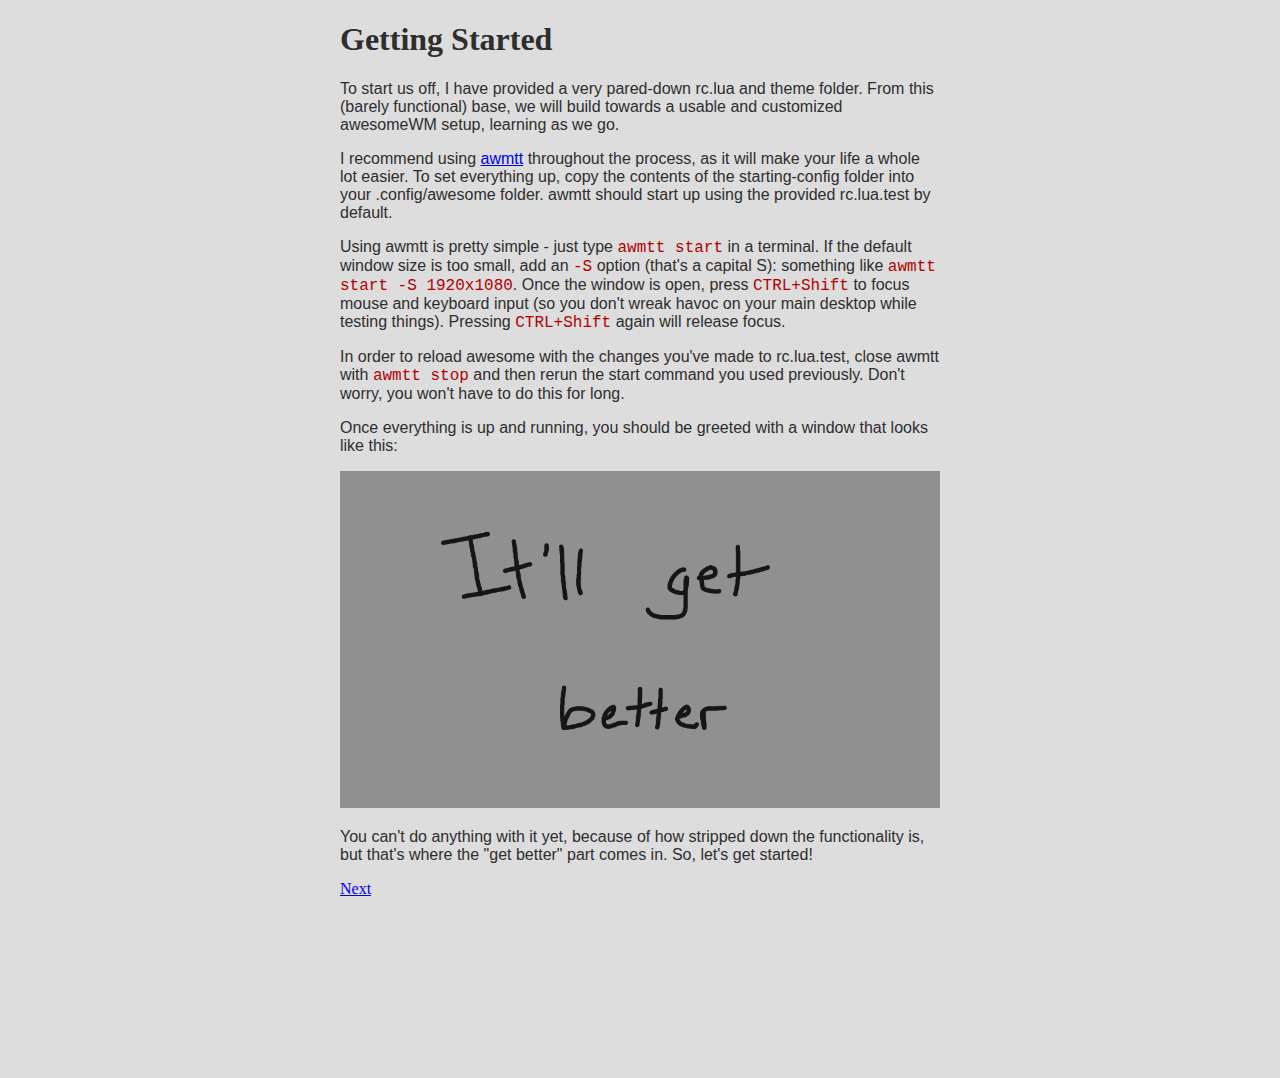
==== index.html @ 7a4075bb "steady working" ====
<!DOCTYPE html>
<html lang="en">
<head>
    <meta charset="UTF-8">
    <meta http-equiv="X-UA-Compatible" content="IE=edge">
    <meta name="viewport" content="width=device-width, initial-scale=1.0">
    <link rel="stylesheet" href="tutorial.css">
    <title>AwesomeWM Tutorial</title>
</head>
<body>
    <div>
        <h1>Getting Started</h1>

        <p>
            To start us off, I have provided a very pared-down rc.lua and theme folder. From this (barely functional) base, we will build towards a usable and customized awesomeWM setup, learning as we go.
        </p>

        <p>
            I recommend using <a href="https://github.com/gmdfalk/awmtt">awmtt</a> throughout the process, as it will make your life a whole lot easier. To set everything up, copy the contents of the starting-config folder into your .config/awesome folder. awmtt should start up using the provided rc.lua.test by default.
        </p>

        <p>
            Using awmtt is pretty simple - just type <code class="one_off">awmtt start</code> in a terminal. If the default window size is too small, add an <code class="one_off">-S</code> option (that's a capital S): something like <code class="one_off">awmtt start -S 1920x1080</code>. Once the window is open, press <code class="one_off">CTRL+Shift</code> to focus mouse and keyboard input (so you don't wreak havoc on your main desktop while testing things). Pressing <code class="one_off">CTRL+Shift</code> again will release focus.
        </p>

        <p>
            In order to reload awesome with the changes you've made to rc.lua.test, close awmtt with <code class="one_off">awmtt stop</code> and then rerun the start command you used previously. Don't worry, you won't have to do this for long.
        </p>

        <p>
            Once everything is up and running, you should be greeted with a window that looks like this: 
        </p>

        <img src="pics/tutorial-background.png" alt="It'll get better" width="600">

        <p>
            You can't do anything with it yet, because of how stripped down the functionality is, but that's where the "get better" part comes in. So, let's get started!
        </p> 

        <footer> <a href="brief_lua_intro.html">Next</a></footer>

        <br>
        <br>
        <br>
        <br>
        <br>
        <br>
        <br>
        <br>
        <br>
        <br>
    </div>
</body>
</html>
---- tutorial.css ----
body {
    width: 600px;
    margin: 0 auto;
    background: rgb(221, 221, 221);
    color: rgb(46, 46, 46);
    overscroll-behavior: auto;
}

p {
    font-family: sans-serif;
    font-size: 16px;
}

code.one_off {
    font-family: "Fira Code", monospace;
    font-size: 16px;
    color:rgb(179, 0, 0);
}
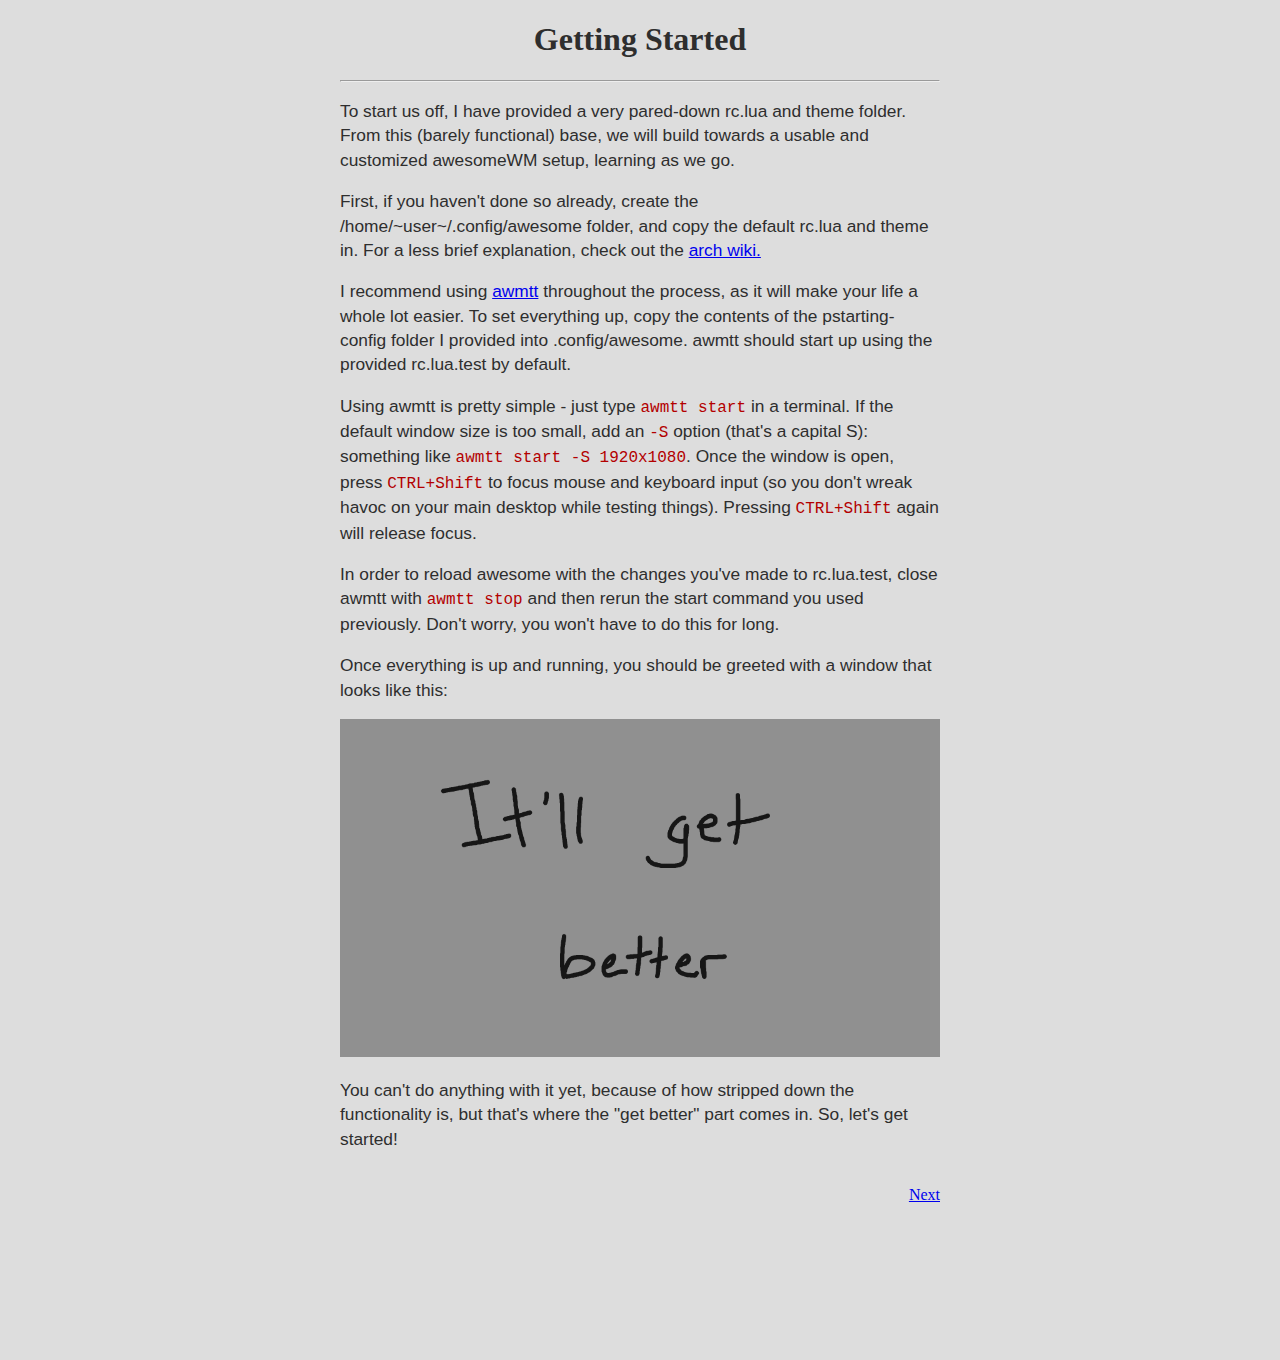
==== commit 5c50c947: "updates" ====
--- a/index.html
+++ b/index.html
@@ -4,51 +4,60 @@
     <meta charset="UTF-8">
     <meta http-equiv="X-UA-Compatible" content="IE=edge">
     <meta name="viewport" content="width=device-width, initial-scale=1.0">
-    <link rel="stylesheet" href="tutorial.css">
+    <link rel="stylesheet" href="styles/tutorial.css">
     <title>AwesomeWM Tutorial</title>
 </head>
 <body>
+    <div class="header">
+        <h1>Getting Started</h1>
+        <hr>
+    </div>
+
     <div>
-        <h1>Getting Started</h1>
-
         <p>
             To start us off, I have provided a very pared-down rc.lua and theme folder. From this (barely functional) base, we will build towards a usable and customized awesomeWM setup, learning as we go.
         </p>
 
         <p>
-            I recommend using <a href="https://github.com/gmdfalk/awmtt">awmtt</a> throughout the process, as it will make your life a whole lot easier. To set everything up, copy the contents of the starting-config folder into your .config/awesome folder. awmtt should start up using the provided rc.lua.test by default.
+            First, if you haven't done so already, create the /home/~user~/.config/awesome folder, and copy the default rc.lua and theme in. For a less brief explanation, check out the <a href="https://wiki.archlinux.org/title/awesome#Creating_the_configuration_file">arch wiki.</a>
         </p>
 
         <p>
-            Using awmtt is pretty simple - just type <code class="one_off">awmtt start</code> in a terminal. If the default window size is too small, add an <code class="one_off">-S</code> option (that's a capital S): something like <code class="one_off">awmtt start -S 1920x1080</code>. Once the window is open, press <code class="one_off">CTRL+Shift</code> to focus mouse and keyboard input (so you don't wreak havoc on your main desktop while testing things). Pressing <code class="one_off">CTRL+Shift</code> again will release focus.
+            I recommend using <a href="https://github.com/gmdfalk/awmtt">awmtt</a> throughout the process, as it will make your life a whole lot easier. To set everything up, copy the contents of the pstarting-config folder I provided into .config/awesome. awmtt should start up using the provided rc.lua.test by default.
         </p>
 
         <p>
-            In order to reload awesome with the changes you've made to rc.lua.test, close awmtt with <code class="one_off">awmtt stop</code> and then rerun the start command you used previously. Don't worry, you won't have to do this for long.
+            Using awmtt is pretty simple - just type <code>awmtt start</code> in a terminal. If the default window size is too small, add an <code>-S</code> option (that's a capital S): something like <code>awmtt start -S 1920x1080</code>. Once the window is open, press <code>CTRL+Shift</code> to focus mouse and keyboard input (so you don't wreak havoc on your main desktop while testing things). Pressing <code>CTRL+Shift</code> again will release focus.
+        </p>
+
+        <p>
+            In order to reload awesome with the changes you've made to rc.lua.test, close awmtt with <code>awmtt stop</code> and then rerun the start command you used previously. Don't worry, you won't have to do this for long.
         </p>
 
         <p>
             Once everything is up and running, you should be greeted with a window that looks like this: 
         </p>
 
-        <img src="pics/tutorial-background.png" alt="It'll get better" width="600">
+        <img src="images/tutorial-background.png" alt="It'll get better" width="600">
 
         <p>
             You can't do anything with it yet, because of how stripped down the functionality is, but that's where the "get better" part comes in. So, let's get started!
-        </p> 
+        </p>
+    </div>
 
-        <footer> <a href="brief_lua_intro.html">Next</a></footer>
+    <div>
+        <br>
 
-        <br>
-        <br>
-        <br>
-        <br>
-        <br>
-        <br>
-        <br>
-        <br>
-        <br>
-        <br>
+        <ul class="footer">
+            <li class="footer-next">
+                <a href="brief_lua_intro.html">Next</a>
+            </li>
+        </ul>
+
+        <br><br><br><br><br><br><br><br><br><br>
     </div>
+
+    
+    
 </body>
 </html>--- a/styles/tutorial.css
+++ b/styles/tutorial.css
@@ -0,0 +1,42 @@
+body {
+    width: 600px;
+    margin: 0 auto;
+    background: rgb(221, 221, 221);
+    color: rgb(46, 46, 46);
+    overscroll-behavior: auto;
+}
+
+div.header {
+    text-align: center;
+}
+
+h2 {
+    margin-top: 30px;
+    font-size: 18pt;
+}
+
+p {
+    font-family: sans-serif;
+    font-size: 13pt;
+    line-height: 1.4;
+}
+
+code {
+    font-family: "Fira Code", monospace;
+    font-size: 12pt;
+    color:rgb(179, 0, 0);
+}
+
+ul.footer {
+    list-style: none;
+    padding: 0;
+    margin: 0;
+}
+
+li.footer-prev {
+    float: left;
+}
+
+li.footer-next {
+    float: right;
+}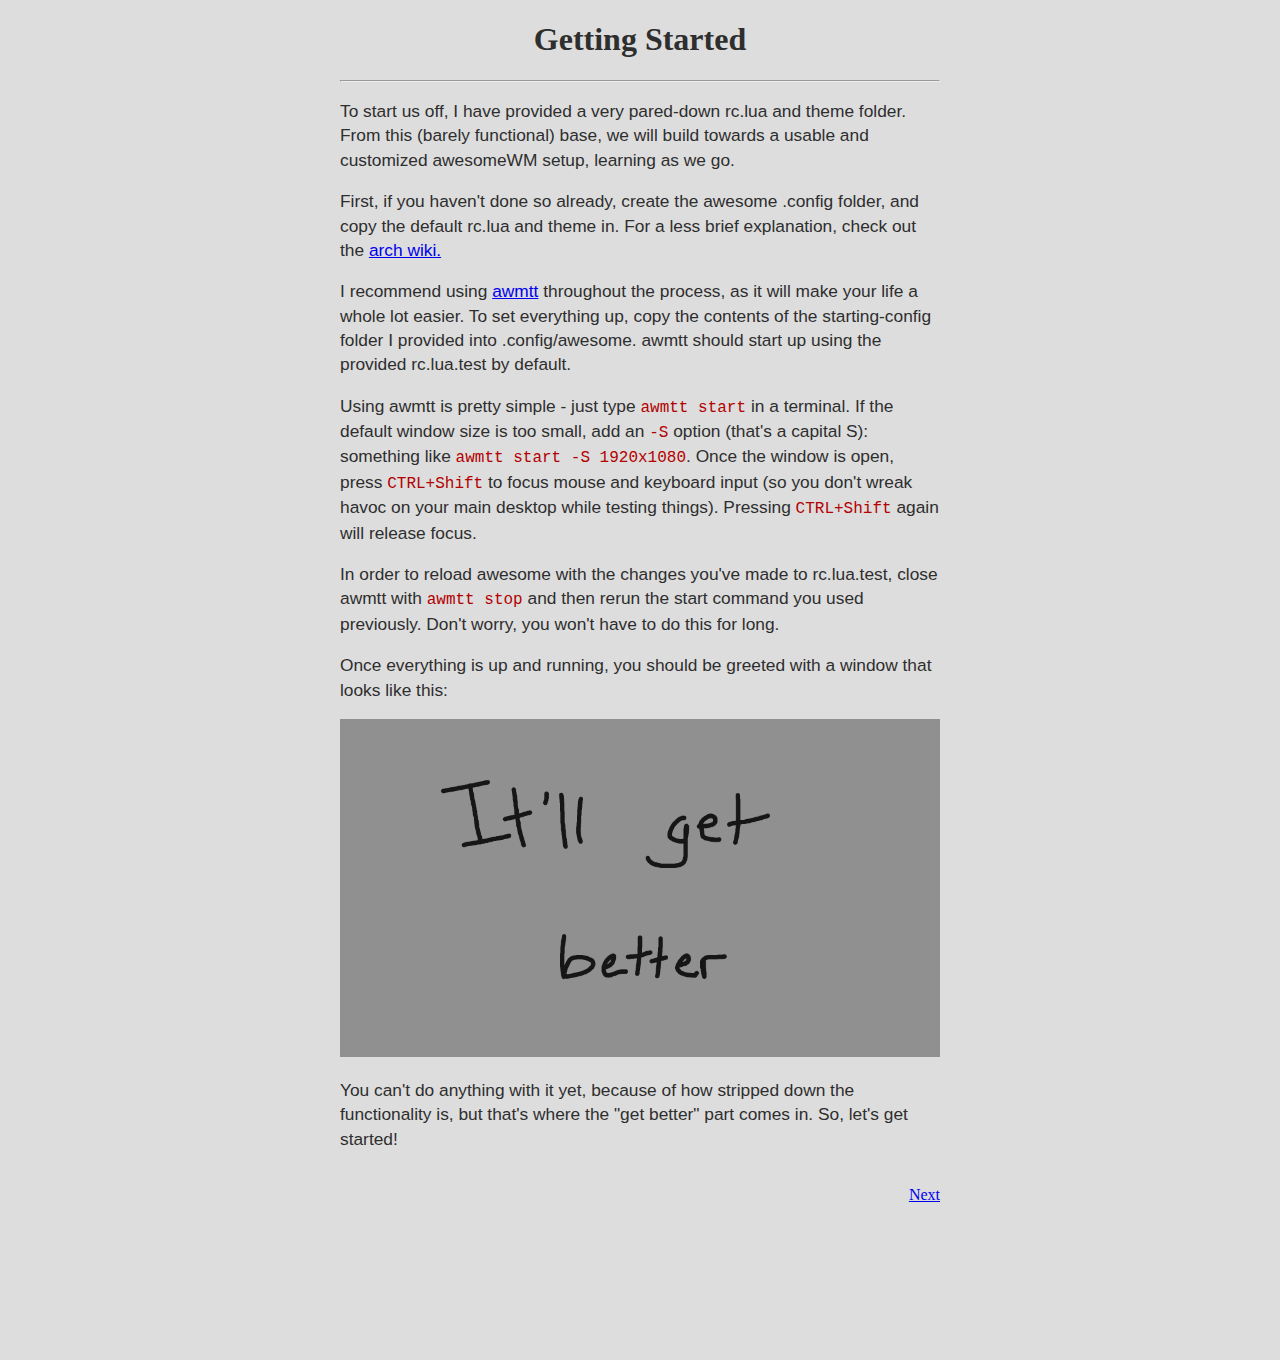
==== commit c0363866: "updates" ====
--- a/index.html
+++ b/index.html
@@ -8,22 +8,22 @@
     <title>AwesomeWM Tutorial</title>
 </head>
 <body>
-    <div class="header">
+    <div class="header content">
         <h1>Getting Started</h1>
         <hr>
     </div>
 
-    <div>
+    <div class="content">
         <p>
             To start us off, I have provided a very pared-down rc.lua and theme folder. From this (barely functional) base, we will build towards a usable and customized awesomeWM setup, learning as we go.
         </p>
 
         <p>
-            First, if you haven't done so already, create the /home/~user~/.config/awesome folder, and copy the default rc.lua and theme in. For a less brief explanation, check out the <a href="https://wiki.archlinux.org/title/awesome#Creating_the_configuration_file">arch wiki.</a>
+            First, if you haven't done so already, create the awesome .config folder, and copy the default rc.lua and theme in. For a less brief explanation, check out the <a href="https://wiki.archlinux.org/title/awesome#Creating_the_configuration_file">arch wiki.</a>
         </p>
 
         <p>
-            I recommend using <a href="https://github.com/gmdfalk/awmtt">awmtt</a> throughout the process, as it will make your life a whole lot easier. To set everything up, copy the contents of the pstarting-config folder I provided into .config/awesome. awmtt should start up using the provided rc.lua.test by default.
+            I recommend using <a href="https://github.com/gmdfalk/awmtt">awmtt</a> throughout the process, as it will make your life a whole lot easier. To set everything up, copy the contents of the starting-config folder I provided into .config/awesome. awmtt should start up using the provided rc.lua.test by default.
         </p>
 
         <p>
@@ -45,7 +45,7 @@
         </p>
     </div>
 
-    <div>
+    <div class="content">
         <br>
 
         <ul class="footer">
--- a/styles/tutorial.css
+++ b/styles/tutorial.css
@@ -1,9 +1,13 @@
 body {
-    width: 600px;
+    width: 800px;
     margin: 0 auto;
     background: rgb(221, 221, 221);
     color: rgb(46, 46, 46);
-    overscroll-behavior: auto;
+}
+
+div.content {
+    width: 600px;
+    margin: 0 auto;
 }
 
 div.header {
@@ -27,6 +31,15 @@
     color:rgb(179, 0, 0);
 }
 
+code.language-lua {
+    font-size: 11pt;
+}
+
+hr.dashed {
+    border-top: 1px dashed rgb(46, 46, 46);
+    border-bottom: 1px dashed rgb(46, 46, 46);
+}
+
 ul.footer {
     list-style: none;
     padding: 0;
